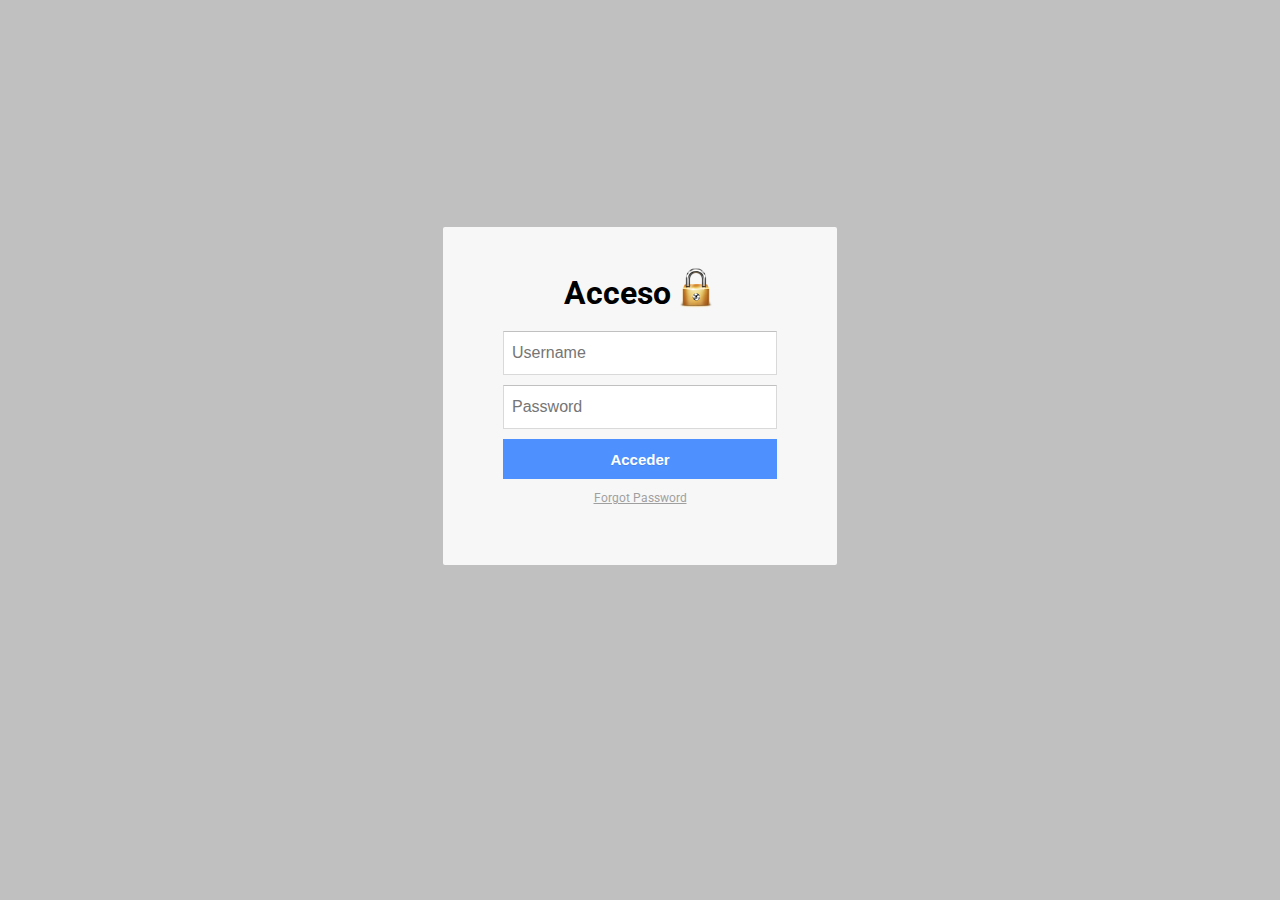
==== ibera/src/main/resources/templates/login.html @ b8fe7709 "Initial project with spring boot" ====
<!DOCTYPE html>
<html>

<head>

  <meta charset="UTF-8">

  <title>Acceso</title>

  <link rel='stylesheet' href='http://codepen.io/assets/libs/fullpage/jquery-ui.css'>

    <link rel="stylesheet" href="../static/css/style.css" media="screen" type="text/css" />

</head>

<body>


  <div class="login-card">
    <h1>Acceso <img class="candado"  src="../static/imgs/candado.png"></h1><br>
     
  <form>
    <input type="text" name="user" placeholder="Username">
    <input type="password" name="pass" placeholder="Password">
    <input type="submit" name="login" class="login login-submit" value="Acceder">
  </form>

  <div class="login-help">
    <a href="#">Forgot Password</a>
  </div>
</div>


</body>

</html>
---- ibera/src/main/resources/static/css/style.css ----
@import url(http://fonts.googleapis.com/css?family=Roboto:400,100);

body {
  background:#C0C0C0;
  font-family: 'Roboto';
  margin-top: 60mm;
}

.login-card {
  padding: 60px;
  width: 274px;
  background-color: #F7F7F7;
  margin: 0 auto 10px;
  border-radius: 2px;
}

.login-card h1 {
    font-weight: bold;
    text-align: center;
    margin-top: -5mm;
    margin-bottom: 0;
}

.login-card input[type=submit] {
  width: 100%;
  margin-bottom: 50px;
  position: relative;
}

.login-card input[type=text], input[type=password] {
  height: 44px;
  font-size: 16px;
  width: 100%;
  margin-bottom: 10px;
  background: #fff;
  border: 1px solid #d9d9d9;
  border-top: 1px solid #c0c0c0;
  padding: 0 8px;
  box-sizing: border-box;
  -moz-box-sizing: border-box;
}

.login {
  text-align: center;
  font-size: 15px;
  font-family: 'Arial';
  font-weight: bold;
  height: 40px;
  padding: 0 8px;

}

.login-submit {
  /* border: 1px solid #3079ed; */
  border: 0px;
  color: #fff;
  text-shadow: 0 1px rgba(0,0,0,0.1); 
  background-color: #4d90fe;
  /* background-image: -webkit-gradient(linear, 0 0, 0 100%,   from(#4d90fe), to(#4787ed)); */
}

.login-card a {
  color: #666;
  font-weight: 400;
  text-align: center;
  display: inline-block;
  opacity: 0.6;
}

.login-card a:hover {
  opacity: 1;
}

.login-help {
  width: 100%;
  text-align: center;
  font-size: 12px;
  margin-top: -10mm;
}
.candado{
    margin-left: -1mm;
    margin-bottom: -1mm;


}/*Listas de Usuarios*/
/*-------------------------------------------------------------*/

  
 .row.content {height: 1500px}
    
  
    .sidenav {
      background-color: #f1f1f1;
      height: 100%;
    }
    
  
    footer {
      background-color: #555;
      color: white;
      padding: 20px;
    }
    
  
    .col-sm-9 {
        width: 100%;
        margin-top: -40mm;
    }
      .sidenav {
        height: auto;
        padding: 15px;
      }
      .row.content {height: auto;}
    }
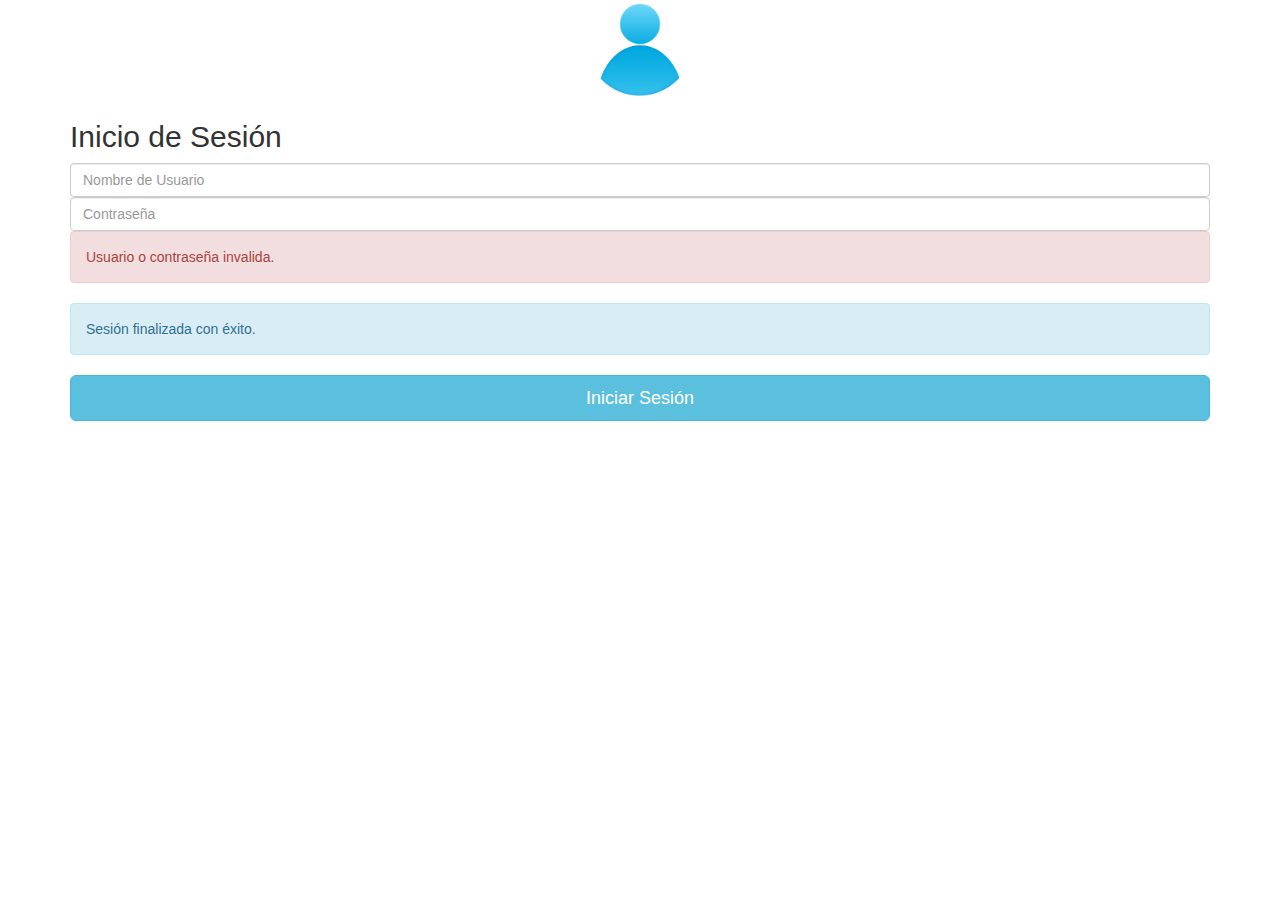
==== commit 2537bf1b: "Spring Loaded configuration with maven" ====
--- a/ibera/src/main/resources/templates/login.html
+++ b/ibera/src/main/resources/templates/login.html
@@ -1,36 +1,36 @@
 <!DOCTYPE html>
-<html>
+<html xmlns:th="http://www.thymeleaf.org">
+  <head>
+    <meta charset="utf-8"/>
 
-<head>
+    <title>Login</title>
 
-  <meta charset="UTF-8">
+    <!-- Bootstrap core CSS -->
+    <link rel="stylesheet" href="https://maxcdn.bootstrapcdn.com/bootstrap/3.3.7/css/bootstrap.min.css"/>
 
-  <title>Acceso</title>
+    <!-- Custom styles for this template -->
+    <link href="#" th:href="@{/css/login.css}" rel="stylesheet" />
+    <link href="#" th:href="@{/css/style.css}" rel="stylesheet" />
 
-  <link rel='stylesheet' href='http://codepen.io/assets/libs/fullpage/jquery-ui.css'>
+  </head>
 
-    <link rel="stylesheet" href="../static/css/style.css" media="screen" type="text/css" />
+  <body>
 
-</head>
+    <div class="container">
+      <form class="form-signin" th:action="@{/logincheck}" method="POST">
+      	<div class="form-group text-center">
+  			<img src="../static/imgs/user.png" th:src="@{/imgs/user.png}" class="img-circle" width="100"/>
+  		</div>
+      	<input type="hidden" name="${_csrf.parameterName}" value="${_csrf.token}" />
+        <h2 class="form-signin-heading">Inicio de Sesión</h2>
+        <input type="text" class="form-control" placeholder="Nombre de Usuario" name="username" id="username"/>
+        <input type="password" class="form-control" placeholder="Contraseña" name="password" id="password"/>
+        <div th:if="${error != null}" class="alert alert-danger" role="alert">Usuario o contraseña invalida.</div>
+        <div th:if="${logout != null}" class="alert alert-info" role="alert">Sesión finalizada con éxito.</div>
+        <button class="btn btn-lg btn-info btn-block" type="submit"> Iniciar Sesión </button>
+      </form>
 
-<body>
-
-
-  <div class="login-card">
-    <h1>Acceso <img class="candado"  src="../static/imgs/candado.png"></h1><br>
-     
-  <form>
-    <input type="text" name="user" placeholder="Username">
-    <input type="password" name="pass" placeholder="Password">
-    <input type="submit" name="login" class="login login-submit" value="Acceder">
-  </form>
-
-  <div class="login-help">
-    <a href="#">Forgot Password</a>
-  </div>
-</div>
-
+    </div> <!-- /container -->
 
 </body>
-
 </html>